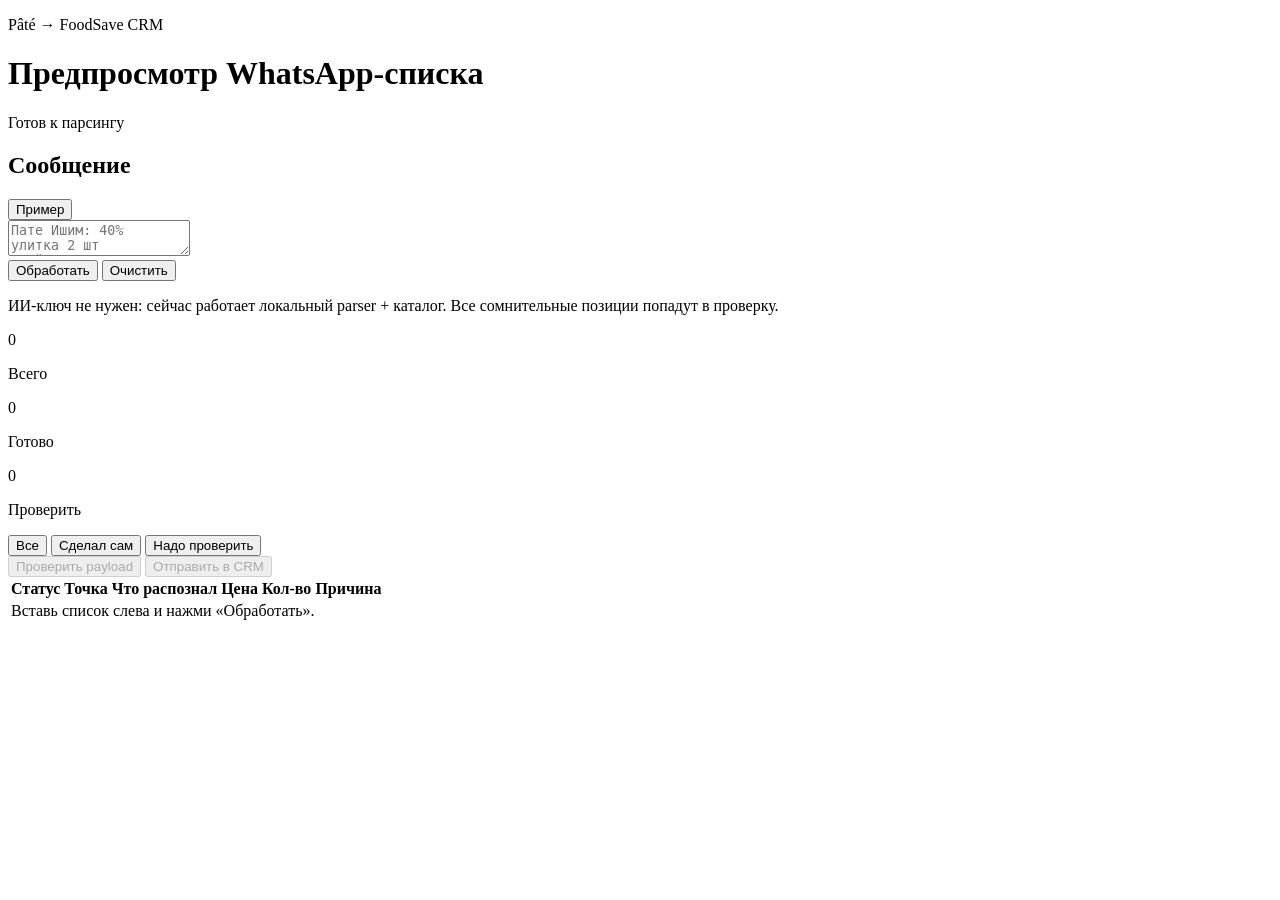
==== web/index.html @ 2e07e532 "first commit" ====
<!doctype html>
<html lang="ru">
  <head>
    <meta charset="utf-8" />
    <meta name="viewport" content="width=device-width, initial-scale=1" />
    <title>Pâté CRM Preview</title>
    <link rel="stylesheet" href="/style.css" />
  </head>
  <body>
    <main class="shell">
      <header class="topbar">
        <div>
          <p class="eyebrow">Pâté → FoodSave CRM</p>
          <h1>Предпросмотр WhatsApp-списка</h1>
        </div>
        <div class="status-pill" id="status">Готов к парсингу</div>
      </header>

      <section class="workspace">
        <section class="input-panel">
          <div class="panel-head">
            <h2>Сообщение</h2>
            <button class="ghost" id="sampleBtn" type="button">Пример</button>
          </div>
          <textarea id="messageInput" spellcheck="false" placeholder="Пате Ишим: 40%
улитка 2 шт
слойка творог 4 шт"></textarea>
          <div class="actions">
            <button id="parseBtn" type="button">Обработать</button>
            <button class="secondary" id="clearBtn" type="button">Очистить</button>
          </div>
          <p class="note">
            ИИ-ключ не нужен: сейчас работает локальный parser + каталог. Все сомнительные позиции попадут в проверку.
          </p>
        </section>

        <section class="review-panel">
          <div class="metrics">
            <div>
              <span id="totalCount">0</span>
              <p>Всего</p>
            </div>
            <div>
              <span id="okCount">0</span>
              <p>Готово</p>
            </div>
            <div>
              <span id="reviewCount">0</span>
              <p>Проверить</p>
            </div>
          </div>

          <div class="tabs" role="tablist">
            <button class="tab active" data-filter="all" type="button">Все</button>
            <button class="tab" data-filter="ok" type="button">Сделал сам</button>
            <button class="tab" data-filter="review" type="button">Надо проверить</button>
          </div>

          <div class="crm-actions">
            <button class="secondary" id="dryRunBtn" type="button" disabled>Проверить payload</button>
            <button id="sendCrmBtn" type="button" disabled>Отправить в CRM</button>
          </div>

          <div class="upload-report" id="uploadReport" hidden></div>

          <div class="table-wrap">
            <table>
              <thead>
                <tr>
                  <th>Статус</th>
                  <th>Точка</th>
                  <th>Что распознал</th>
                  <th>Цена</th>
                  <th>Кол-во</th>
                  <th>Причина</th>
                </tr>
              </thead>
              <tbody id="itemsBody">
                <tr class="empty">
                  <td colspan="6">Вставь список слева и нажми «Обработать».</td>
                </tr>
              </tbody>
            </table>
          </div>
        </section>
      </section>
    </main>

    <script src="/app.js"></script>
  </body>
</html>
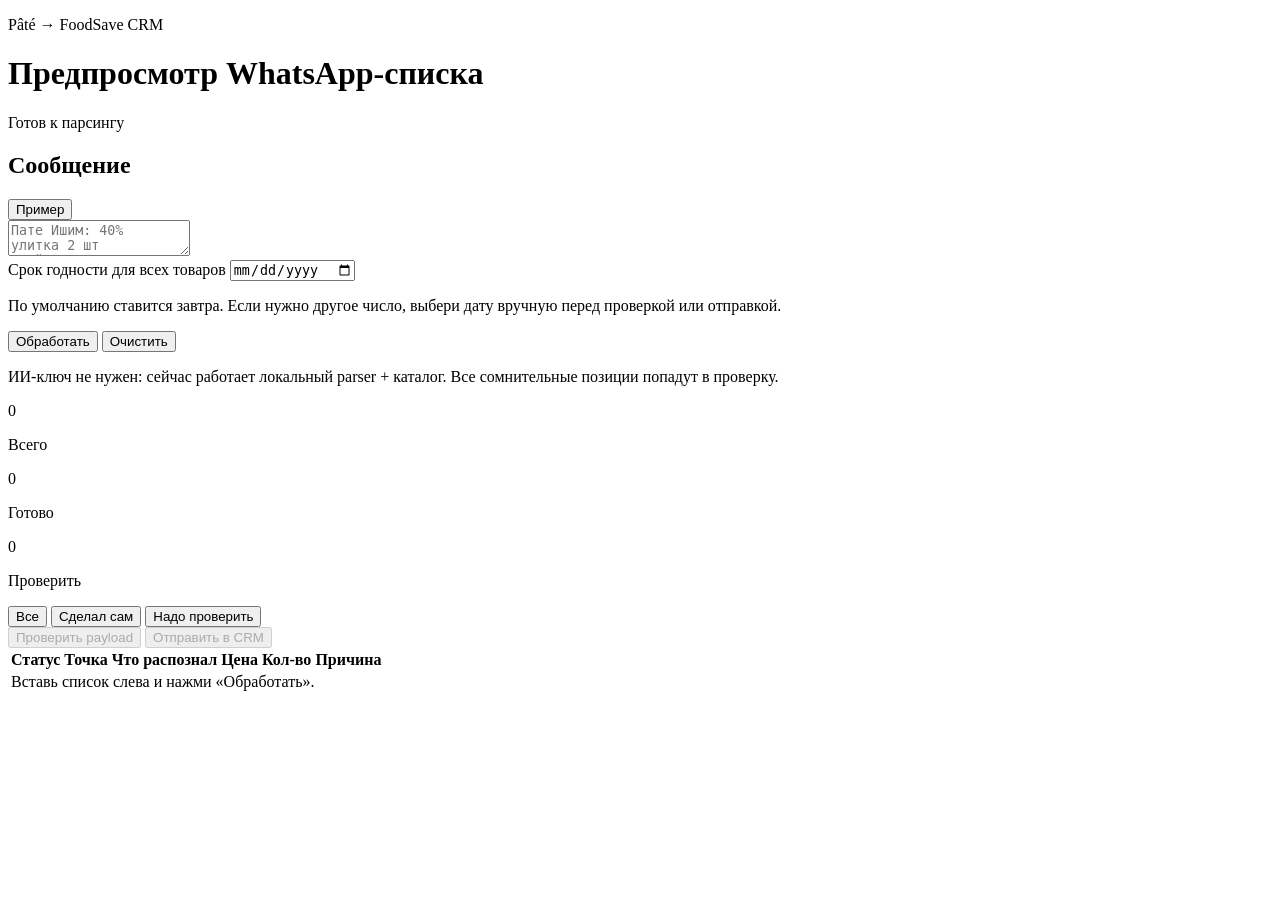
==== commit 05dfe8d8: "fix data expiry missing" ====
--- a/web/index.html
+++ b/web/index.html
@@ -25,6 +25,11 @@
           <textarea id="messageInput" spellcheck="false" placeholder="Пате Ишим: 40%
 улитка 2 шт
 слойка творог 4 шт"></textarea>
+          <div class="date-field">
+            <label for="expiryDateInput">Срок годности для всех товаров</label>
+            <input id="expiryDateInput" type="date" />
+            <p>По умолчанию ставится завтра. Если нужно другое число, выбери дату вручную перед проверкой или отправкой.</p>
+          </div>
           <div class="actions">
             <button id="parseBtn" type="button">Обработать</button>
             <button class="secondary" id="clearBtn" type="button">Очистить</button>
